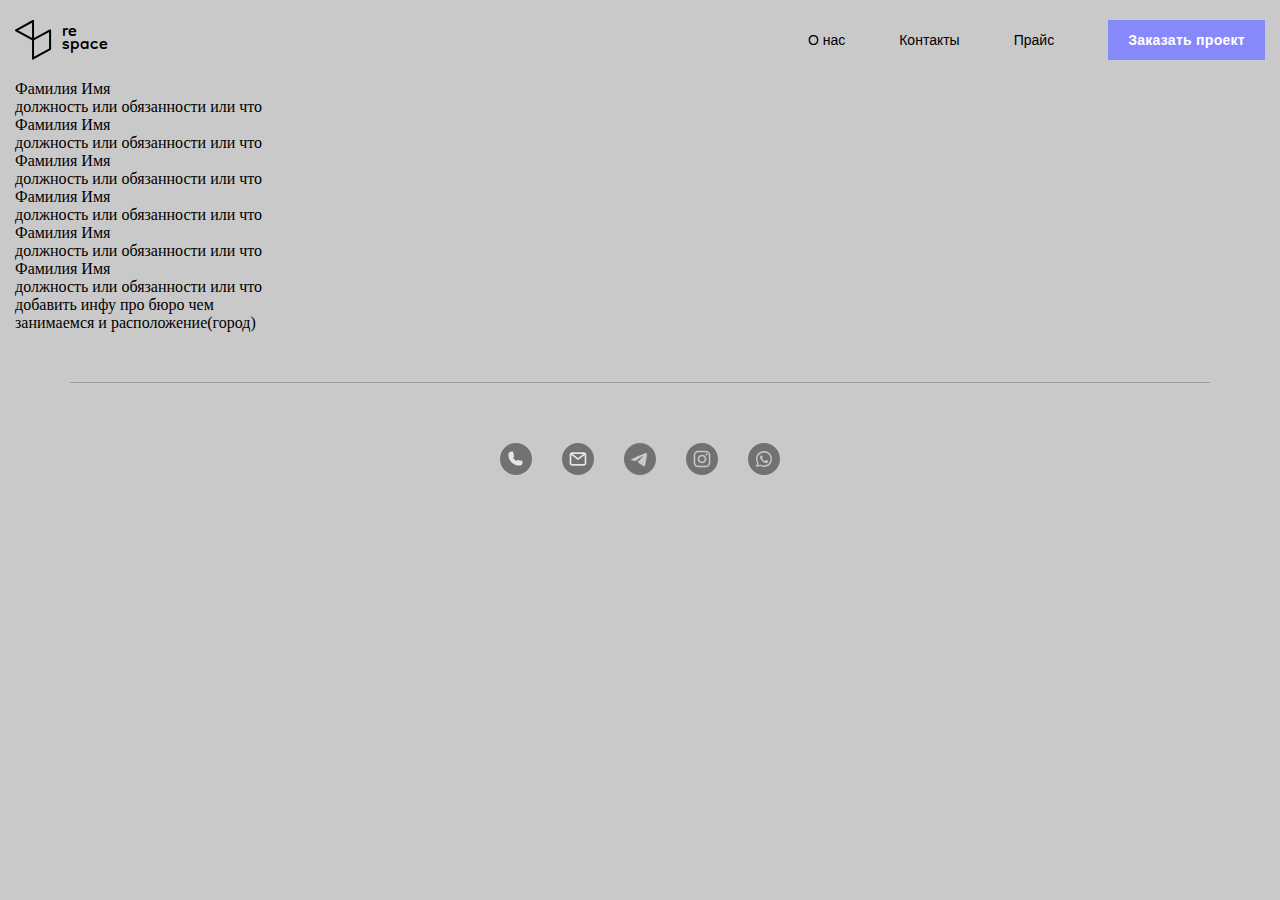
==== about.html @ 10deede0 "Add files via upload" ====
<!DOCTYPE html>
<html lang="en">

<head>
    <meta charset="UTF-8">
    <meta http-equiv="X-UA-Compatible" content="IE=edge">
    <meta name="viewport" content="width=device-width, initial-scale=1.0">
    <title>ReSpace</title>
    <link rel="stylesheet" href="./css/style.css">
</head>

<body>

    <header>
        <div class="container">
            <div class="header__nav">
                <a href="./index.html" class="header__nav-logo-link"><img src="./img/logo.svg" alt="Logo">
                    <div class="header__nav-logo-text">re space</div>
                </a>
                <nav class="nav__menu">
                    <a href="./about.html" class="nav__menu-link">О нас</a>
                    <a href="#!" class="nav__menu-link">Контакты</a>
                    <a href="./price.html" class="nav__menu-link">Прайс</a>
                    <a href="#!" class="nav__menu-link">Заказать проект</a>
                </nav>
            </div>
        </div>
    </header>

    <main>

        <section class="about">
            <div class="container">

                <div class="about__row">

                    <div class="about__row-item">
                        <div class="about__row-photo">
                            <!-- <img src="" alt=""> -->
                        </div>
                        <h3 class="about__row-name">Фамилия Имя</h3>
                        <p class="about__row-post">должность или обязанности или что</p>
                    </div>

                    <div class="about__row-item">
                        <div class="about__row-photo">
                            <!-- <img src="" alt=""> -->
                        </div>
                        <h3 class="about__row-name">Фамилия Имя</h3>
                        <p class="about__row-post">должность или обязанности или что</p>
                    </div>

                    <div class="about__row-item">
                        <div class="about__row-photo">
                            <!-- <img src="" alt=""> -->
                        </div>
                        <h3 class="about__row-name">Фамилия Имя</h3>
                        <p class="about__row-post">должность или обязанности или что</p>
                    </div>

                </div>

                <div class="about__row">
                    <div class="about__row-item">
                        <div class="about__row-photo">
                            <!-- <img src="" alt=""> -->
                        </div>
                        <h3 class="about__row-name">Фамилия Имя</h3>
                        <p class="about__row-post">должность или обязанности или что</p>
                    </div>

                    <div class="about__row-item">
                        <div class="about__row-photo">
                            <!-- <img src="" alt=""> -->
                        </div>
                        <h3 class="about__row-name">Фамилия Имя</h3>
                        <p class="about__row-post">должность или обязанности или что</p>
                    </div>

                    <div class="about__row-item">
                        <div class="about__row-photo">
                            <!-- <img src="" alt=""> -->
                        </div>
                        <h3 class="about__row-name">Фамилия Имя</h3>
                        <p class="about__row-post">должность или обязанности или что</p>
                    </div>
                </div>

                <div class="about__content">
                    <p class="about__row-post">добавить инфу про бюро чем <br>занимаемся и расположение(город)</p>
                </div>

            </div>

            
        </section>

    </main>

    <footer class="footer">
        <div class="container">
            <div class="footer__line"></div>
            <div class="footer__row-soc">
                <a href="#!" class="footer__soc-link">
                    <svg width="32" height="32" viewBox="0 0 32 32" xmlns="http://www.w3.org/2000/svg"
                        class="svg__link">
                        <circle cx="16" cy="16" r="16" />
                        <path
                            d="M19.3248 22.5847C16.4329 22.581 13.6605 21.4305 11.6156 19.3856C9.57072 17.3407 8.42025 14.5683 8.4165 11.6764C8.4165 10.8122 8.75979 9.98345 9.37085 9.37239C9.9819 8.76134 10.8107 8.41805 11.6748 8.41805C11.8578 8.41666 12.0405 8.43326 12.2203 8.46763C12.394 8.49335 12.5648 8.53605 12.7303 8.59513C12.8466 8.63595 12.9503 8.70644 13.031 8.79961C13.1118 8.89278 13.1668 9.00542 13.1907 9.12638L14.1611 13.3764C14.1872 13.4917 14.1841 13.6118 14.1519 13.7257C14.1198 13.8395 14.0596 13.9434 13.9769 14.028C13.8848 14.1272 13.8778 14.1343 13.0065 14.5876C13.7042 16.1182 14.9284 17.3474 16.4561 18.0514C16.9165 17.173 16.9236 17.166 17.0228 17.0739C17.1074 16.9912 17.2113 16.931 17.3252 16.8989C17.439 16.8667 17.5591 16.8636 17.6744 16.8897L21.9244 17.8601C22.0415 17.8873 22.1498 17.9438 22.239 18.0244C22.3282 18.1049 22.3955 18.2068 22.4344 18.3205C22.4942 18.4887 22.5392 18.6617 22.569 18.8376C22.5975 19.0157 22.6117 19.1957 22.6115 19.376C22.5984 20.2364 22.2455 21.0568 21.6297 21.658C21.014 22.2591 20.1854 22.5923 19.3248 22.5847Z" />
                    </svg>
                </a>

                <a href="#!" class="footer__soc-link">
                    <svg width="32" height="32" viewBox="0 0 32 32" fill="none" xmlns="http://www.w3.org/2000/svg"
                        class="svg__link">
                        <circle cx="16" cy="16" r="16" fill="#717171" />
                        <path
                            d="M21.8332 9.33203H10.1665C9.50346 9.33203 8.86758 9.59542 8.39874 10.0643C7.9299 10.5331 7.6665 11.169 7.6665 11.832V20.1654C7.6665 20.8284 7.9299 21.4643 8.39874 21.9331C8.86758 22.402 9.50346 22.6654 10.1665 22.6654H21.8332C22.4962 22.6654 23.1321 22.402 23.6009 21.9331C24.0698 21.4643 24.3332 20.8284 24.3332 20.1654V11.832C24.3332 11.169 24.0698 10.5331 23.6009 10.0643C23.1321 9.59542 22.4962 9.33203 21.8332 9.33203ZM21.2748 10.9987L15.9998 14.957L10.7248 10.9987H21.2748ZM21.8332 20.9987H10.1665C9.94549 20.9987 9.73353 20.9109 9.57725 20.7546C9.42097 20.5983 9.33317 20.3864 9.33317 20.1654V12.0404L15.4998 16.6654C15.6441 16.7735 15.8195 16.832 15.9998 16.832C16.1801 16.832 16.3556 16.7735 16.4998 16.6654L22.6665 12.0404V20.1654C22.6665 20.3864 22.5787 20.5983 22.4224 20.7546C22.2661 20.9109 22.0542 20.9987 21.8332 20.9987Z"
                            fill="#E6E6E6" />
                    </svg>
                </a>
                <a href="#!" class="footer__soc-link">
                    <svg width="32" height="32" viewBox="0 0 32 32" fill="none" xmlns="http://www.w3.org/2000/svg">
                        <path fill-rule="evenodd" clip-rule="evenodd"
                            d="M16 32C7.16344 32 0 24.8366 0 16C0 7.16344 7.16344 0 16 0C24.8366 0 32 7.16344 32 16C32 24.8366 24.8366 32 16 32ZM16.6919 12.0074C15.2589 12.6034 12.3949 13.8371 8.09992 15.7083C7.40248 15.9856 7.03714 16.257 7.00388 16.5223C6.94767 16.9706 7.50915 17.1472 8.27374 17.3876C8.37774 17.4203 8.4855 17.4542 8.59598 17.4901C9.34822 17.7346 10.3601 18.0207 10.8862 18.0321C11.3633 18.0424 11.8959 17.8457 12.4839 17.4419C16.4968 14.7331 18.5683 13.3639 18.6983 13.3344C18.7901 13.3136 18.9172 13.2874 19.0034 13.3639C19.0895 13.4405 19.0811 13.5855 19.0719 13.6244C19.0163 13.8615 16.8123 15.9106 15.6717 16.971C15.3161 17.3015 15.0639 17.536 15.0124 17.5896C14.8969 17.7096 14.7791 17.823 14.666 17.9321C13.9672 18.6058 13.4431 19.111 14.695 19.936C15.2967 20.3325 15.7781 20.6603 16.2584 20.9874C16.7829 21.3446 17.306 21.7009 17.9829 22.1446C18.1554 22.2576 18.3201 22.375 18.4805 22.4894C19.0909 22.9246 19.6393 23.3155 20.3168 23.2532C20.7105 23.217 21.1172 22.8468 21.3237 21.7427C21.8118 19.1335 22.7712 13.4801 22.9929 11.1505C23.0123 10.9464 22.9879 10.6851 22.9683 10.5705C22.9486 10.4558 22.9076 10.2924 22.7586 10.1715C22.582 10.0283 22.3095 9.99805 22.1877 10.0001C21.6335 10.01 20.7834 10.3056 16.6919 12.0074Z"
                            fill="#717171" />
                    </svg>
                </a>
                <a href="#!" class="footer__soc-link">
                    <svg width="32" height="32" viewBox="0 0 32 32" fill="none" xmlns="http://www.w3.org/2000/svg">
                        <path
                            d="M16 18.8C14.5 18.8 13.2 17.6 13.2 16C13.2 14.5 14.4 13.2 16 13.2C17.5 13.2 18.8 14.4 18.8 16C18.8 17.5 17.5 18.8 16 18.8Z"
                            fill="#717171" />
                        <path fill-rule="evenodd" clip-rule="evenodd"
                            d="M19.4 9.2H12.6C11.8 9.3 11.4 9.4 11.1 9.5C10.7 9.6 10.4 9.8 10.1 10.1C9.86261 10.3374 9.75045 10.5748 9.61489 10.8617C9.57916 10.9373 9.5417 11.0166 9.5 11.1C9.48453 11.1464 9.46667 11.1952 9.44752 11.2475C9.34291 11.5333 9.2 11.9238 9.2 12.6V19.4C9.3 20.2 9.4 20.6 9.5 20.9C9.6 21.3 9.8 21.6 10.1 21.9C10.3374 22.1374 10.5748 22.2495 10.8617 22.3851C10.9374 22.4209 11.0165 22.4583 11.1 22.5C11.1464 22.5155 11.1952 22.5333 11.2475 22.5525C11.5333 22.6571 11.9238 22.8 12.6 22.8H19.4C20.2 22.7 20.6 22.6 20.9 22.5C21.3 22.4 21.6 22.2 21.9 21.9C22.1374 21.6626 22.2495 21.4252 22.3851 21.1383C22.4209 21.0626 22.4583 20.9835 22.5 20.9C22.5155 20.8536 22.5333 20.8048 22.5525 20.7525C22.6571 20.4667 22.8 20.0762 22.8 19.4V12.6C22.7 11.8 22.6 11.4 22.5 11.1C22.4 10.7 22.2 10.4 21.9 10.1C21.6626 9.86261 21.4252 9.75045 21.1383 9.61488C21.0627 9.57918 20.9833 9.54167 20.9 9.5C20.8536 9.48453 20.8048 9.46666 20.7525 9.44752C20.4667 9.3429 20.0762 9.2 19.4 9.2ZM16 11.7C13.6 11.7 11.7 13.6 11.7 16C11.7 18.4 13.6 20.3 16 20.3C18.4 20.3 20.3 18.4 20.3 16C20.3 13.6 18.4 11.7 16 11.7ZM21.4 11.6C21.4 12.1523 20.9523 12.6 20.4 12.6C19.8477 12.6 19.4 12.1523 19.4 11.6C19.4 11.0477 19.8477 10.6 20.4 10.6C20.9523 10.6 21.4 11.0477 21.4 11.6Z"
                            fill="#717171" />
                        <path fill-rule="evenodd" clip-rule="evenodd"
                            d="M0 16C0 7.16344 7.16344 0 16 0C24.8366 0 32 7.16344 32 16C32 24.8366 24.8366 32 16 32C7.16344 32 0 24.8366 0 16ZM12.6 7.7H19.4C20.3 7.8 20.9 7.9 21.4 8.1C22 8.4 22.4 8.6 22.9 9.1C23.4 9.6 23.7 10.1 23.9 10.6C24.1 11.1 24.3 11.7 24.3 12.6V19.4C24.2 20.3 24.1 20.9 23.9 21.4C23.6 22 23.4 22.4 22.9 22.9C22.4 23.4 21.9 23.7 21.4 23.9C20.9 24.1 20.3 24.3 19.4 24.3H12.6C11.7 24.2 11.1 24.1 10.6 23.9C10 23.6 9.6 23.4 9.1 22.9C8.6 22.4 8.3 21.9 8.1 21.4C7.9 20.9 7.7 20.3 7.7 19.4V12.6C7.8 11.7 7.9 11.1 8.1 10.6C8.4 10 8.6 9.6 9.1 9.1C9.6 8.6 10.1 8.3 10.6 8.1C11.1 7.9 11.7 7.7 12.6 7.7Z"
                            fill="#717171" />
                    </svg>
                </a>
                <a href="#!" class="footer__soc-link">
                    <svg width="32" height="32" viewBox="0 0 32 32" fill="none" xmlns="http://www.w3.org/2000/svg">
                        <path fill-rule="evenodd" clip-rule="evenodd"
                            d="M12.6 21.7C13.6 22.3 14.8 22.6 16 22.6C19.7 22.6 22.6 19.6 22.6 16.1C22.6 14.3 22 12.7 20.7 11.4C19.4 10.2 17.8 9.5 16 9.5C12.4 9.5 9.39999 12.5 9.39999 16.1C9.39999 17.3 9.7 18.5 10.4 19.6L10.6 19.9L9.89999 22.3L12.4 21.6L12.6 21.7ZM18.2 17C18.4 17 19.4 17.5 19.6 17.6C19.6311 17.6156 19.6623 17.6287 19.6931 17.6417C19.8599 17.7121 20.0156 17.7779 20.1 18.2C20.2 18.2 20.2 18.6 20 19.1C19.9 19.5 19.1 20 18.7 20C18.6322 20 18.5673 20.0057 18.498 20.0119C18.1582 20.0419 17.712 20.0814 16.3 19.5C14.5475 18.799 13.3325 17.0999 12.9913 16.6228C12.9431 16.5554 12.9124 16.5124 12.9 16.5C12.883 16.466 12.8485 16.4116 12.8031 16.3399C12.5819 15.9906 12.1 15.2297 12.1 14.4C12.1 13.4 12.6 12.9 12.8 12.7C13 12.5 13.2 12.5 13.3 12.5H13.7C13.8 12.5 14 12.5 14.1 12.8C14.3 13.2 14.7 14.2 14.7 14.3C14.7 14.3333 14.7111 14.3667 14.7222 14.4C14.7445 14.4667 14.7667 14.5333 14.7 14.6C14.65 14.65 14.625 14.7 14.6 14.75C14.575 14.8 14.55 14.85 14.5 14.9L14.2 15.2C14.1 15.3 14 15.4 14.1 15.6C14.2 15.8 14.6 16.5 15.2 17C15.8751 17.5907 16.4078 17.8254 16.6778 17.9443C16.7278 17.9663 16.7688 17.9844 16.8 18C17 18 17.1 18 17.2 17.9C17.25 17.8 17.375 17.65 17.5 17.5C17.625 17.35 17.75 17.2 17.8 17.1C17.9 16.9 18 16.9 18.2 17Z"
                            fill="#717171" />
                        <path fill-rule="evenodd" clip-rule="evenodd"
                            d="M0 16C0 7.16344 7.16344 0 16 0C24.8366 0 32 7.16344 32 16C32 24.8366 24.8366 32 16 32C7.16344 32 0 24.8366 0 16ZM16 8C18.1 8 20.1 8.8 21.6 10.3C23.1 11.8 24 13.8 24 15.9C24 20.3 20.4 23.9 16 23.9C14.7 23.9 13.4 23.5 12.2 22.9L8 24L9.10001 20C8.40001 18.8 8 17.4 8 16C8 11.6 11.6 8 16 8Z"
                            fill="#717171" />
                    </svg>
                </a>
            </div>
        </div>
    </footer>



</body>

</html>
---- css/style.css ----
@import url(https://fonts.googleapis.com/css?family=Dongle:300,regular,700);
@import url(https://fonts.googleapis.com/css?family=League+Gothic:regular);
@import url(https://fonts.googleapis.com/css?family=Raleway:100,200,300,regular,500,600,700,800,900,100italic,200italic,300italic,italic,500italic,600italic,700italic,800italic,900italic);

*,
*::before,
*::after {
    box-sizing: border-box;
}

body {
    padding: 0;
    margin: 0;
    background-color: #C9C9C9;
}

img {
    display: block;
    max-width: 100%;
}

h1, h2, h3, h4, h5, h6, p {
    padding: 0;
    margin: 0;
    font-size: 16px;
    font-weight: 400;
}

a {
    text-decoration: none;
    color: inherit;
}

.container {
    max-width: 1650px;
    margin: 0 auto;
    padding: 0 15px;
}



.header__nav {
    padding: 20px 0;
    display: flex;
    justify-content: space-between;
    align-items: center;
}

.header__nav-logo-link {
    display: flex;
    column-gap: 10px;
    align-items: center;
}

.header__nav-logo-text {
    max-width: 45px;
    font-size: 26px;
    line-height: 50%;
    font-family: Dongle;
    color: #000000;
}

.nav__menu {
    display: flex;
    column-gap: 54px;
    align-items: center;
    font-family: sans-serif;
    /* font-family: 'League Gothic'; */
}

.nav__menu-link:not(:last-child) {
    font-size: 14px;
    line-height: 1.214;
}

.nav__menu-link:last-child {
    padding: 20px 20px;
    font-size: 14px;
    line-height: 0px;
    letter-spacing: 0.02em;
    color: #fff;
    background-color: #8888FD;
    font-weight: 600;
}

.nav__menu-link:not(:last-child):hover {
    text-decoration: underline;
}

.nav__menu-link:last-child:hover {
    background-color: #7b7be7;
}


/* works */
/* works */
/* works */

.works__column {
    display: flex;
    flex-direction: column;
    row-gap: 10px;

}

.works__row {
    display: flex;
    column-gap: 10px;

}

.works__item {
    position: relative;
}

.works__item-text {
    width: 470px;
    height: 90px;
    font-size: 16px;
    line-height: 94%;
    color: #fff;
    background-color: #8888FD;
    position: absolute;
    top: 50%;
    left: 50%;
    transform: translate(-50%, -50%);
    display: flex;
    justify-content: center;
    align-items: center;
    text-align: center;
    opacity: 0;
    transition: opacity 0.2s ease-in;
    z-index: 5;

}

.works__item::after {
    position: absolute;
    content: '';
    background-color: rgba(255, 255, 255, 0);
    top: 0;
    left: 0;
    right: 0;
    bottom: 0;
    transition: background-color 0.2s ease-in;
}

.works__item:hover::after {
    background-color: rgba(255, 255, 255, 0.5);
}


.works__item:hover .works__item-text {
    opacity: 1;
}


/* footer */
/* footer */
/* footer */
/* footer */


.footer {
    padding: 50px 0 150px;
}

.footer__line {
    margin: 0 auto 60px;
    max-width: 1140px;
    height: 1px;
    background-color: rgba(156, 156, 156, 1);
}

.footer__row-soc {
    display: flex;
    justify-content: center;
    column-gap: 30px;
}

.svg__link circle {
    fill: #717171;
} 

.svg__link path {
    fill: #E6E6E6;
} 

.svg__link:hover circle {
    fill: #8888FD;
} 

/* Project */

/* hero */
.hero__img {
    object-fit: cover;
    height: calc(100vh - 80px);
    width: 100%;
}

/*  object */ 

.object {
    padding: 75px 0 150px;
}

.object__title {
    margin-bottom: 15px;
    font-size: 48px;
    line-height: 1.166;
    font-weight: 800;
    font-family: Raleway;
}

.object__description {
    line-height: 1.25;
    font-family: 'League Gothic';
}

.object__description span {
    font-weight: 700;
}

.object__slider {
    margin-top: 50px;
    display: flex;
    justify-content: space-between;
    column-gap: 100px;

}
.slide {
    max-height: 840px;
    position: relative;
    /* margin-left: 60px; */
}

.arrow__left,
.arrow__right {
    position: absolute;
    top: 50%;
    transform: translateY(-50%);
    width: 17px;
    height: 34px;
    object-fit: cover;
}

.arrow__left {
    left: -62px;
}

.arrow__right {
    right: -62px;
}

.slide__img {

    object-fit: cover;
}

.slide__nav {
    max-height: 840px;
    overflow: hidden;
}

.slide__nav-item {
    display: block;
}

.slide__nav-item:not(:last-child) {
    margin-bottom: 15px;
}

/* Plan */

.container__row {
    display: flex;
}
.plan__img {
    flex-grow: 1;
}

.plan__img-wrapper {
    display: flex;
    flex-direction: column;
    justify-content: center;
    align-items: center;
}

.plan__img-img {
    margin: 0 auto;
    margin-bottom: 80px;
}
.plan__img-scale {
    float: right
}


.plan__nav {
    display: flex;
    flex-direction: column;
}

.plan__nav-link {
    text-align: right;
    color: #717171;
    font-weight: 700;
    line-height: 1.25;
    transition: color 0.2s ease-in;
}

.plan__nav-link:not(:last-child) {
    margin-bottom: 5px;
}

.plan__nav-link:hover {
    color:#000000;
}

/* footer__nav */ 

.footer__navigation {
    margin-top: 150px;
}

.footer__navigation-padding {
    margin-top: 0;
}

.footer__nav {
    display: flex;
    justify-content: space-between;
    align-items: center;
}

.footer__nav-link {
    font-weight: 700;
    line-height: 1.25;
    color: #717171;
    transition: color 0.2s ease-in;
    position: relative;
}

.footer__nav-link:hover {
    color: #000000;
}

.footer__nav-link:first-child {
    padding-left: 10px;
}

.footer__nav-link:first-child::before {
    content: '';
    position: absolute;
    background-image: url('./../img/arrow-left-small.svg');
    background-repeat: no-repeat;
    background-size: contain;
    width: 6px;
    height: 12px;
    top: 55%;
    left: 0;
    transform: translateY(-50%);
}

.footer__nav-link:last-child {
    padding-right: 10px;
}

.footer__nav-link:last-child::after {
    content: '';
    position: absolute;
    background-image: url('./../img/arrow-right-small.svg');
    background-repeat: no-repeat;
    background-size: contain;
    width: 6px;
    height: 12px;
    top: 55%;
    transform: translateY(-50%);
    right: 0;
}
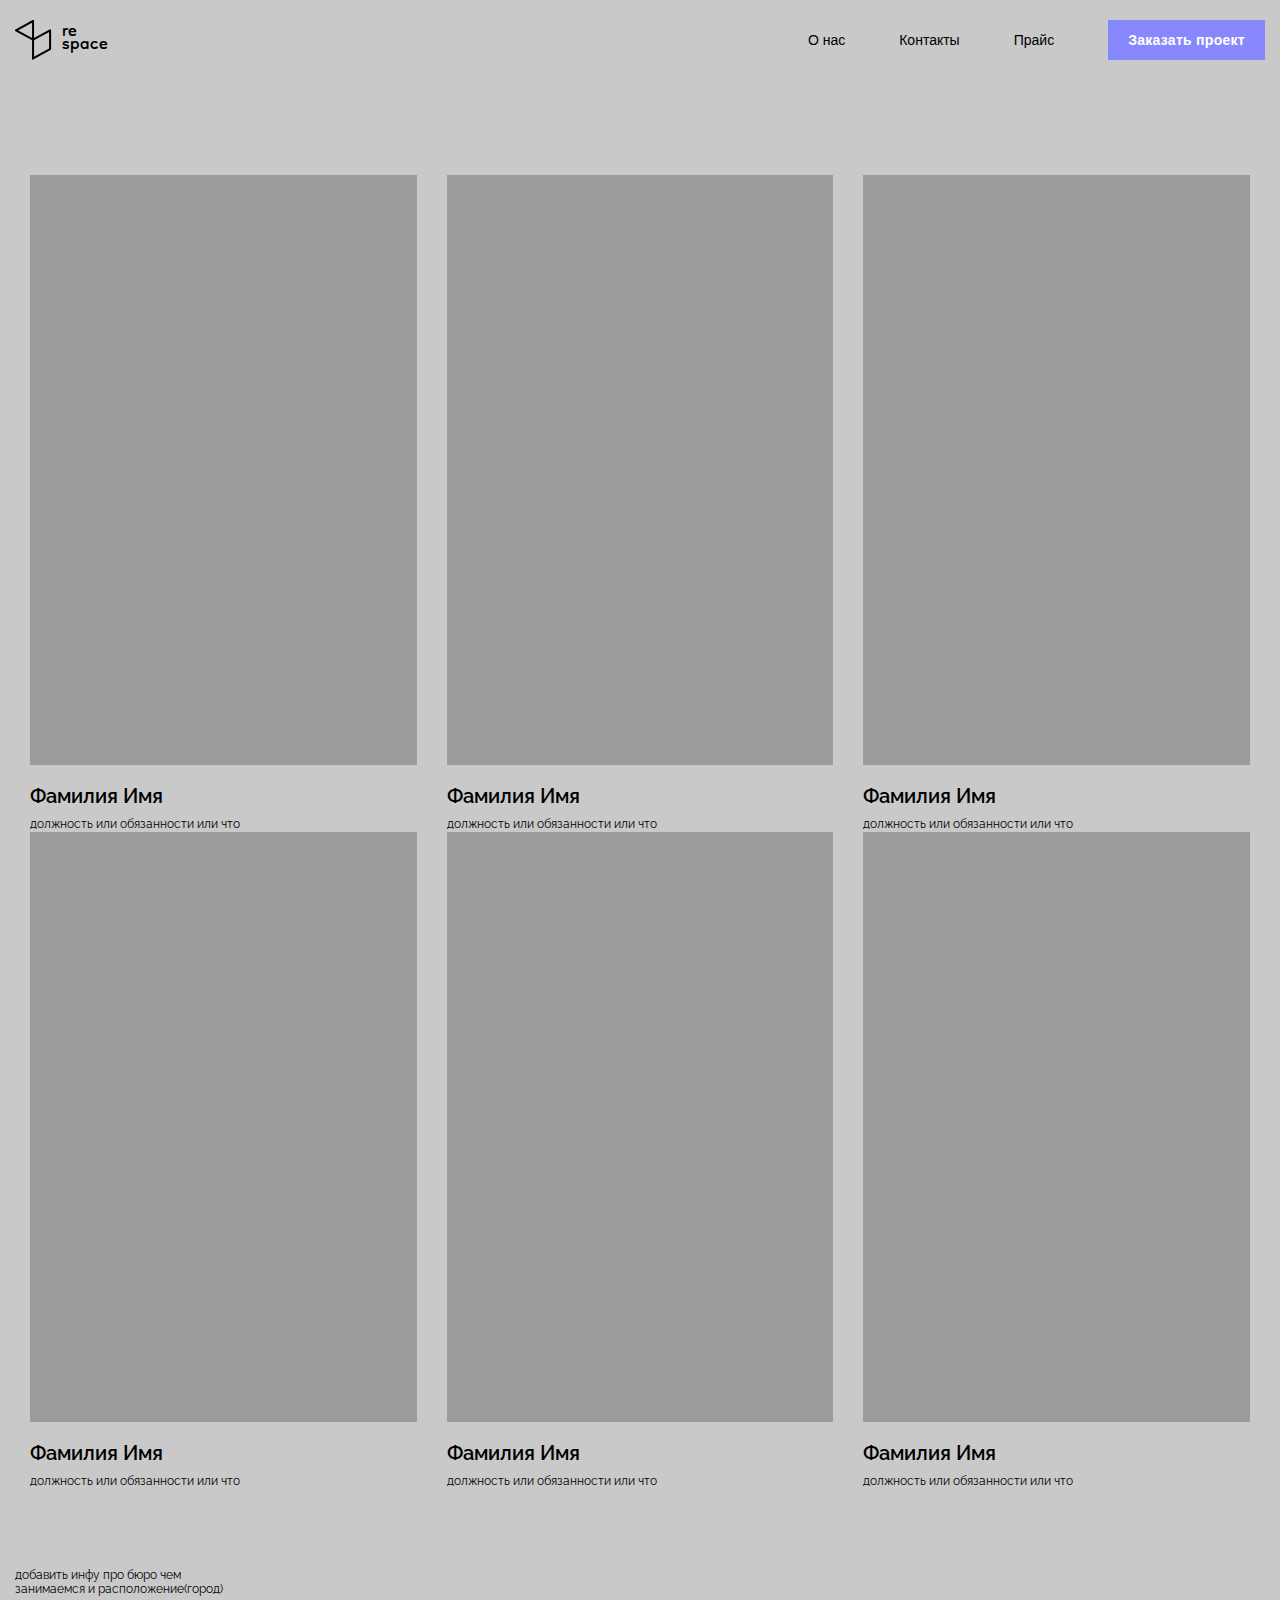
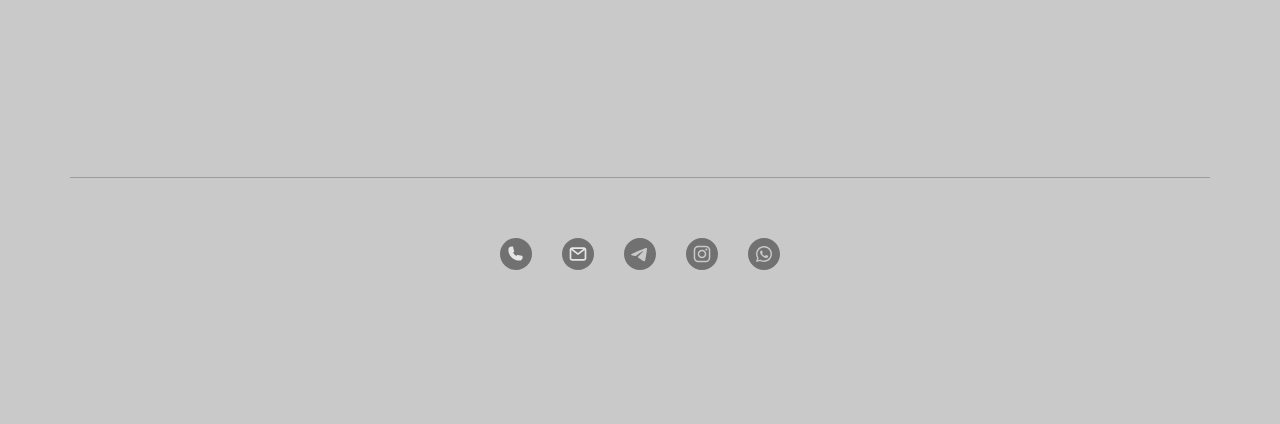
==== commit 741bd881: "add adaptive css" ====
--- a/about.html
+++ b/about.html
@@ -22,6 +22,15 @@
                     <a href="#!" class="nav__menu-link">Контакты</a>
                     <a href="./price.html" class="nav__menu-link">Прайс</a>
                     <a href="#!" class="nav__menu-link">Заказать проект</a>
+                </nav>
+                <button class="btn__menu">
+                    <span class="btn__menu--elem"></span>
+                </button>
+                <nav class="nav__menu-mob">
+                    <a href="./about.html" class="nav__menu-mob-link">О нас</a>
+                    <a href="#!" class="nav__menu-mob-link">Контакты</a>
+                    <a href="./price.html" class="nav__menu-mob-link">Прайс</a>
+                    <a href="#!" class="nav__menu-mob-link">Заказать проект</a>
                 </nav>
             </div>
         </div>
@@ -57,10 +66,6 @@
                         <h3 class="about__row-name">Фамилия Имя</h3>
                         <p class="about__row-post">должность или обязанности или что</p>
                     </div>
-
-                </div>
-
-                <div class="about__row">
                     <div class="about__row-item">
                         <div class="about__row-photo">
                             <!-- <img src="" alt=""> -->
@@ -92,7 +97,7 @@
 
             </div>
 
-            
+
         </section>
 
     </main>
@@ -154,7 +159,7 @@
     </footer>
 
 
-
+    <script src="./js/main.js"></script>
 </body>
 
 </html>--- a/css/style.css
+++ b/css/style.css
@@ -19,7 +19,13 @@
     max-width: 100%;
 }
 
-h1, h2, h3, h4, h5, h6, p {
+h1,
+h2,
+h3,
+h4,
+h5,
+h6,
+p {
     padding: 0;
     margin: 0;
     font-size: 16px;
@@ -37,6 +43,55 @@
     padding: 0 15px;
 }
 
+.bread-crumbs {
+    margin-top: 70px;
+    font-size: 12px;
+    font-weight: 300;
+    line-height: 1.33;
+    font-family: 'Noto Sans';
+    color: #717171;
+}
+
+.btn__menu {
+    display: none;
+    padding: 10px 0;
+    background-color: unset;
+    outline: unset;
+    border: unset;
+    cursor: pointer;
+    z-index: 10;
+    position: relative;
+}
+
+.btn__menu--elem {
+    display: block;
+    width: 30px;
+    height: 2px;
+    background-color: #8888FD;
+    position: relative;
+}
+
+
+
+.btn__menu--elem::before {
+    content: '';
+    position: absolute;
+    width: 30px;
+    height: 2px;
+    background-color: #8888FD;
+    top: 8px;
+    left: 0;
+}
+
+.btn__menu--elem::after {
+    content: '';
+    position: absolute;
+    width: 30px;
+    height: 2px;
+    background-color: #8888FD;
+    top: -8px;
+    left: 0;
+}
 
 
 .header__nav {
@@ -66,6 +121,33 @@
     align-items: center;
     font-family: sans-serif;
     /* font-family: 'League Gothic'; */
+}
+
+.nav__menu-mob {
+    display: none;
+    position: fixed;
+    padding-top: 50px;
+    top: 0;
+    left: 0;
+    right: 0;
+    bottom: 0;
+    background-color: rgba(0, 0, 0, 0.9);
+    flex-direction: column;
+    column-gap: 54px;
+    align-items: center;
+    font-family: sans-serif;
+    /* font-family: 'League Gothic'; */
+    z-index: 1;
+}
+
+.nav__menu-mob--active {
+    display: flex;
+}
+
+.nav__menu-mob-link {
+    margin-top: 20px;
+    font-size: 20px;
+    color: #fff;
 }
 
 .nav__menu-link:not(:last-child) {
@@ -180,15 +262,15 @@
 
 .svg__link circle {
     fill: #717171;
-} 
+}
 
 .svg__link path {
     fill: #E6E6E6;
-} 
+}
 
 .svg__link:hover circle {
     fill: #8888FD;
-} 
+}
 
 /* Project */
 
@@ -199,7 +281,7 @@
     width: 100%;
 }
 
-/*  object */ 
+/*  object */
 
 .object {
     padding: 75px 0 150px;
@@ -225,10 +307,12 @@
 .object__slider {
     margin-top: 50px;
     display: flex;
+    flex-direction: row;
     justify-content: space-between;
     column-gap: 100px;
 
 }
+
 .slide {
     max-height: 840px;
     position: relative;
@@ -246,11 +330,11 @@
 }
 
 .arrow__left {
-    left: -62px;
+    left: 62px;
 }
 
 .arrow__right {
-    right: -62px;
+    right: 62px;
 }
 
 .slide__img {
@@ -276,6 +360,7 @@
 .container__row {
     display: flex;
 }
+
 .plan__img {
     flex-grow: 1;
 }
@@ -291,6 +376,7 @@
     margin: 0 auto;
     margin-bottom: 80px;
 }
+
 .plan__img-scale {
     float: right
 }
@@ -314,10 +400,141 @@
 }
 
 .plan__nav-link:hover {
-    color:#000000;
-}
-
-/* footer__nav */ 
+    color: #000000;
+}
+
+/* PAGE ABOUT START */
+
+.about {
+    padding: 95px 0 130px;
+}
+
+.about__row {
+    display: flex;
+    flex-wrap: wrap;
+    column-gap: 30px;
+    justify-content: center;
+}
+
+.about__row-item {
+    width: calc(100% / 3 - 30px);
+}
+
+.about__row-photo {
+    height: 590px;
+    background-color: #9C9C9C;
+    margin-bottom: 20px;
+}
+
+.about__row-name {
+    font-size: 20px;
+    font-weight: 600;
+    line-height: 1.15;
+    margin-bottom: 10px;
+    font-family: 'Raleway';
+
+}
+
+.about__row-post {
+    font-size: 12px;
+    font-weight: 400;
+    line-height: 1.16;
+    font-family: 'Raleway';
+
+}
+
+.about__content {
+    margin-top: 80px;
+}
+
+/* PAGE ABOUT END */
+
+/* PAGE PRICE START */
+
+.price {}
+
+.container {}
+
+.price__row {
+    display: flex;
+    justify-content: space-between;
+    column-gap: 20px;
+}
+
+.price__row-item {
+    max-width: 280px;
+    display: flex;
+    flex-direction: column;
+    row-gap: 50px;
+    justify-content: space-between;
+}
+
+.price__description {
+    font-family: 'Raleway';
+}
+
+.price__description h2 {
+    margin-bottom: 12px;
+    font-size: 20px;
+    font-weight: 700;
+    line-height: 1.15;
+}
+
+.price__description ul {
+    padding-left: 20px;
+}
+
+.price__description li,
+.price__description p {
+    font-size: 12px;
+    line-height: 1.166;
+}
+
+
+
+.price__price-daedlines p {
+    font-size: 12px;
+    line-height: 1.2;
+    font-weight: 400;
+    font-family: 'Raleway';
+}
+
+.price__price-star {
+    font-family: 'League Gothic';
+    font-size: 10px;
+    line-height: 1.2;
+    color: #717171;
+}
+
+.price__price a {
+    display: block;
+    margin-top: 15px;
+    font-size: 12px;
+    line-height: 1.166;
+    text-align: center;
+    color: #000000;
+    font-family: 'Raleway';
+    text-decoration-line: underline;
+}
+
+.price__price a:hover {
+    text-decoration: none;
+}
+
+.price__price-daedlines {
+    display: flex;
+    justify-content: space-between;
+}
+
+.price__price-daedlines span {
+    font-family: 'Radio Canada';
+    font-weight: 700;
+}
+
+/* PAGE PRICE END */
+
+/* footer__nav */
+
 
 .footer__navigation {
     margin-top: 150px;
@@ -377,4 +594,102 @@
     top: 55%;
     transform: translateY(-50%);
     right: 0;
+}
+
+
+@media(max-width: 1100px) {
+
+    .works__item-text {
+        width: 370px;
+        height: 80px;
+    }
+
+    .price__row {
+        flex-wrap: wrap;
+        row-gap: 20px;
+    }
+    
+    .price__row-item {
+        max-width: unset;
+        width: calc((100% / 2) - 20px);
+    }
+    .about__row-item {
+        width: calc(100% / 2 - 30px);
+    }
+
+}
+
+@media (max-width:930px) {
+    .object__slider {
+        flex-direction: column;
+        column-gap: unset;
+        row-gap: 30px;
+    }
+
+    .slide__nav {
+        display: flex;
+    }
+
+    .slide__nav-item:not(:last-child) {
+        margin-bottom: 0px;
+    }
+
+    .slide__nav-item:not(:last-child) {
+        margin-right: 10px;
+    }
+
+    .container__row {
+        flex-direction: column-reverse;
+    }
+}
+
+
+@media(max-width: 800px) {
+
+    .works__item-text {
+        width: 270px;
+        height: 80px;
+    }
+}
+
+
+@media (max-width:630px) {
+
+    .btn__menu {
+        display: block;
+    }
+
+    .nav__menu {
+        display: none;
+    }
+
+    .object__title {
+        font-size: 36px;
+    }
+
+    .footer__nav {
+        flex-direction: column;
+        row-gap: 15px;
+    }
+    
+    .works__row--column {
+        flex-direction: column;
+        row-gap: 10px;
+    }
+
+    .price__row {
+        row-gap: unset;
+    }
+    
+    .price__row-item {
+        width: 100%;
+    }
+
+    .about__row {
+        column-gap: unset;
+    }
+    
+    .about__row-item {
+        width: 100%;
+    }
 }